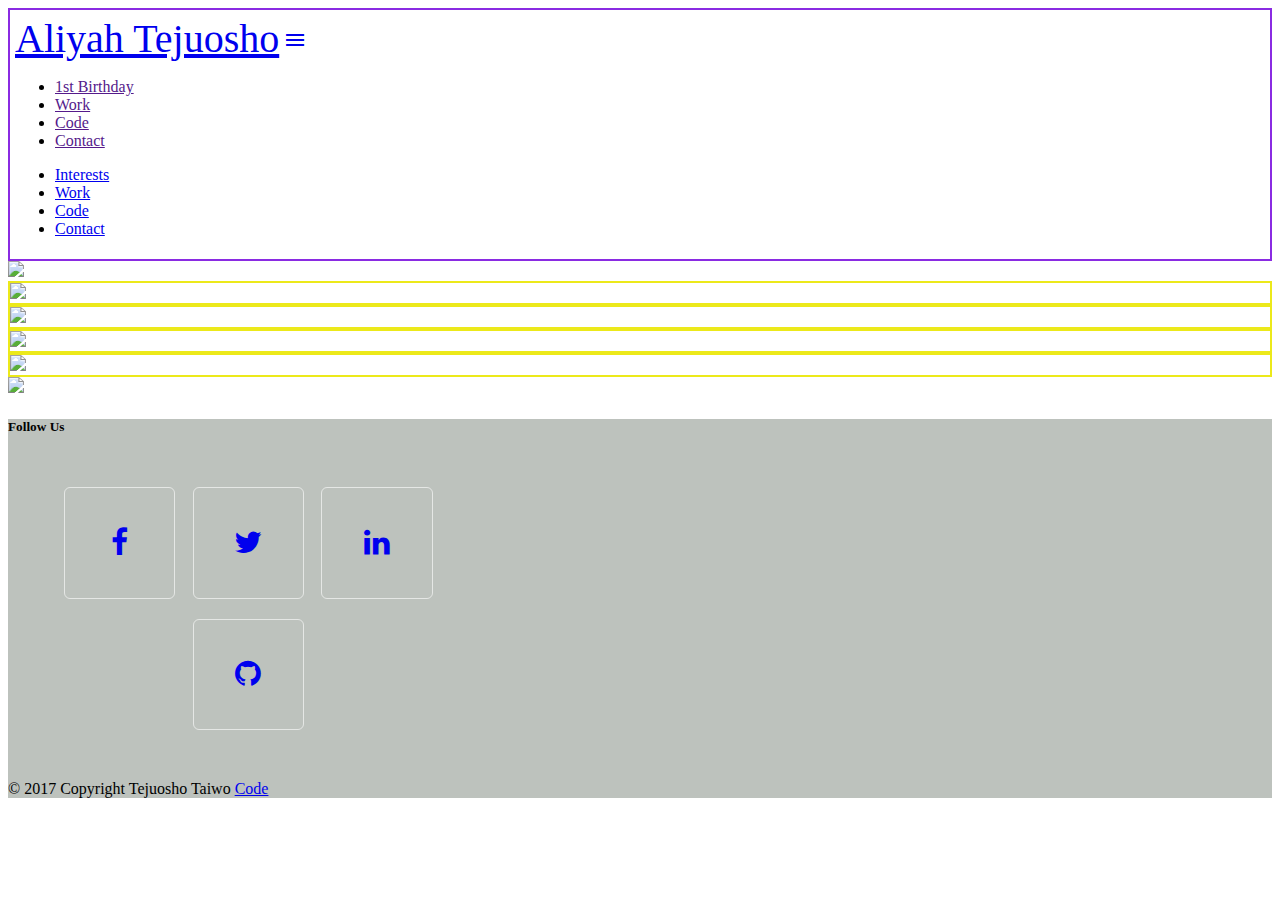
==== aliyah.html @ 0fb5b0a0 "bday page" ====
<!-- CSS Stylesheets With Relative Paths -->
<!DOCTYPE html>
<html lang="en-us"><html>

<head>
        <meta charset="UTF-8">
        <title>Aliyah Tejuosho</title>      
        <!-- This line is money! It points your HTML to the CSS file. -->
        <link rel="stylesheet" type="text/css" href="./materialize/css/style.css">
        <link rel="stylesheet" type="text/css" href="./materialize/css/materialize.css">
        <link rel="stylesheet" type="text/css" href="./materialize/css/materialize.min.css">
        <link href="https://fonts.googleapis.com/icon?family=Material+Icons" rel="stylesheet">
        <link rel="stylesheet" href="https://maxcdn.bootstrapcdn.com/font-awesome/4.7.0/css/font-awesome.min.css">

        

</head>
<body>
        <header class="blue-grey darken-3">
                
  <nav>
        <div class="nav-wrapper blue-grey darken-3">
          <a href="#!" class="brandName">Aliyah Tejuosho</a>
          <a href="#" data-activates="mobile-demo" class="button-collapse"><i class="material-icons">menu</i></a>
          <ul class="right hide-on-med-and-down">
                <li><a href="">1st Birthday</a></li>
                <li><a href="">Work</a></li>
                <li><a href="">Code</a></li>
                <li><a href="">Contact</a></li>
          </ul>
          <ul class="side-nav" id="mobile-demo">
            <li><a href="sass.html">Interests</a></li>
            <li><a href="badges.html">Work</a></li>
            <li><a href="collapsible.html">Code</a></li>
            <li><a href="mobile.html">Contact</a></li>
          </ul>
        </div>
      </nav>
            </header>

    <section class="section1">
            <img class="fullAli" src="./images/AaliyahHoliday-2.jpg">
    </section>

    <section class="section2">
        <div class="row">
                <div class="col s6"><img class="fullAli materialboxed" src="./images/AliyahCard1.png"></div>
                <div class="col s6"><img class="fullAli materialboxed" src="./images/AliyahCard2.png"></div>
        </div>
    </section>

    <section class="section3">
        <div class="row">
                <div class="col s6"><img class="fullAli materialboxed" src="./images/AliyahAnimate1.gif"></div>
                <div class="col s6"><img class="fullAli materialboxed" src="./images/AliyahAnimate2.gif"></div>
        </div>
    </section>

    <section class="section4">
            <img class="fullAli" src="./images/AaliyahHoliday-9.jpg">
    </section>

    <footer class="page-footer blue-grey darken-2">
            <div class="container">

                  <h5 class="white-text">Follow Us</h5>
                  <div id="social-test">
                        <ul class="social">
                          <li class="socialfooter"><a href="https://facebook.com/theycallmeflowz"><i class="fa fa-facebook" aria-hidden="true"></i></a></li>
                          <li class="socialfooter"><a href="https://twitter.com/theycallmeflowz"><i class="fa fa-twitter" aria-hidden="true"></a></i></li>
                          <li class="socialfooter"><a href="https://instagram.com/theycallmeflowz"><i class="fa fa-linkedin" aria-hidden="true"></i></a></li>
                          <li class="socialfooter"><a href="https://github.com/ttejuosho"><i class="fa fa-github" aria-hidden="true"></a></i></li>
                        </li>
                        </ul>
                       
                    </div>

            </div>
            <div class="footer-copyright">
              <div class="container">
              © 2017 Copyright Tejuosho Taiwo
              <a class="grey-text text-lighten-4 right" href="https://github.com/ttejuosho">Code</a>
              </div>
            </div>
          </footer>
              
</body>
<script
  src="https://code.jquery.com/jquery-3.2.1.js"
  integrity="sha256-DZAnKJ/6XZ9si04Hgrsxu/8s717jcIzLy3oi35EouyE="
  crossorigin="anonymous">
  </script>
<script type="text/javascript" href="./materialize/js/materialize.js"></script>
<script type="text/javascript" href="./materialize/js/materialize.min.js"></script>
<script type="text/javascript" src="https://cdnjs.cloudflare.com/ajax/libs/materialize/0.97.8/js/materialize.min.js"></script>


<script>
     $(document).ready(function () {
        $('.materialboxed').materialbox();
        $('.scrollspy').scrollSpy();
        $(".button-collapse").sideNav();
        console.log("Connected");
    });

</script>
</html>
---- materialize/css/style.css ----
@import url(https://fonts.googleapis.com/css?family=Open+Sans:400);

header{
    border: 2px solid blueviolet;
    padding: 5px;
    min-height:80px;
}

.brandName{
    font-size: 40px;
    font-family: 'Cinzel', serif;
}

.fullAli{
    width: 100%;

}

footer{
    min-height: 300px;
    background-color: rgb(189, 194, 189);
}

.col{
    border: 2px solid rgb(236, 233, 26);
    /* height: 335px;
    width:50%; */
}

#social-test {
  display: table-cell;
  vertical-align: middle;
  text-align: center;
  font-size: 30px;
}
  .social {
    padding-left: 0px;
  }


.socialfooter {
    color: rgba(256, 256, 256, 0.6);
    border-radius: 6px;
    list-style-type: none;
    display: inline-block;
    width: 100px;
    height: 100px;
    line-height: 100px;
    padding: 1%;
    border: 1px solid rgba(256, 256, 256, 0.6);
    cursor: pointer;
    margin-left: 10px;
    margin-bottom: 20px;
    transition: ease .3s;
  }
    
.socialfooter:hover {
    color: rgba(256, 256, 256, 1);
    border: 1px solid rgba(256, 256, 256, 1);
}
  
.social:hover > li {
  opacity: 0.5;
}

.social:hover > li:hover {
  opacity: 1;
}

.bdaysection{
    /* background-image: url("../../images/AliyahCS-66.jpg"); */
    background-attachment: fixed;
    height: 100vh;
    width: calc(100% - 114px);
}
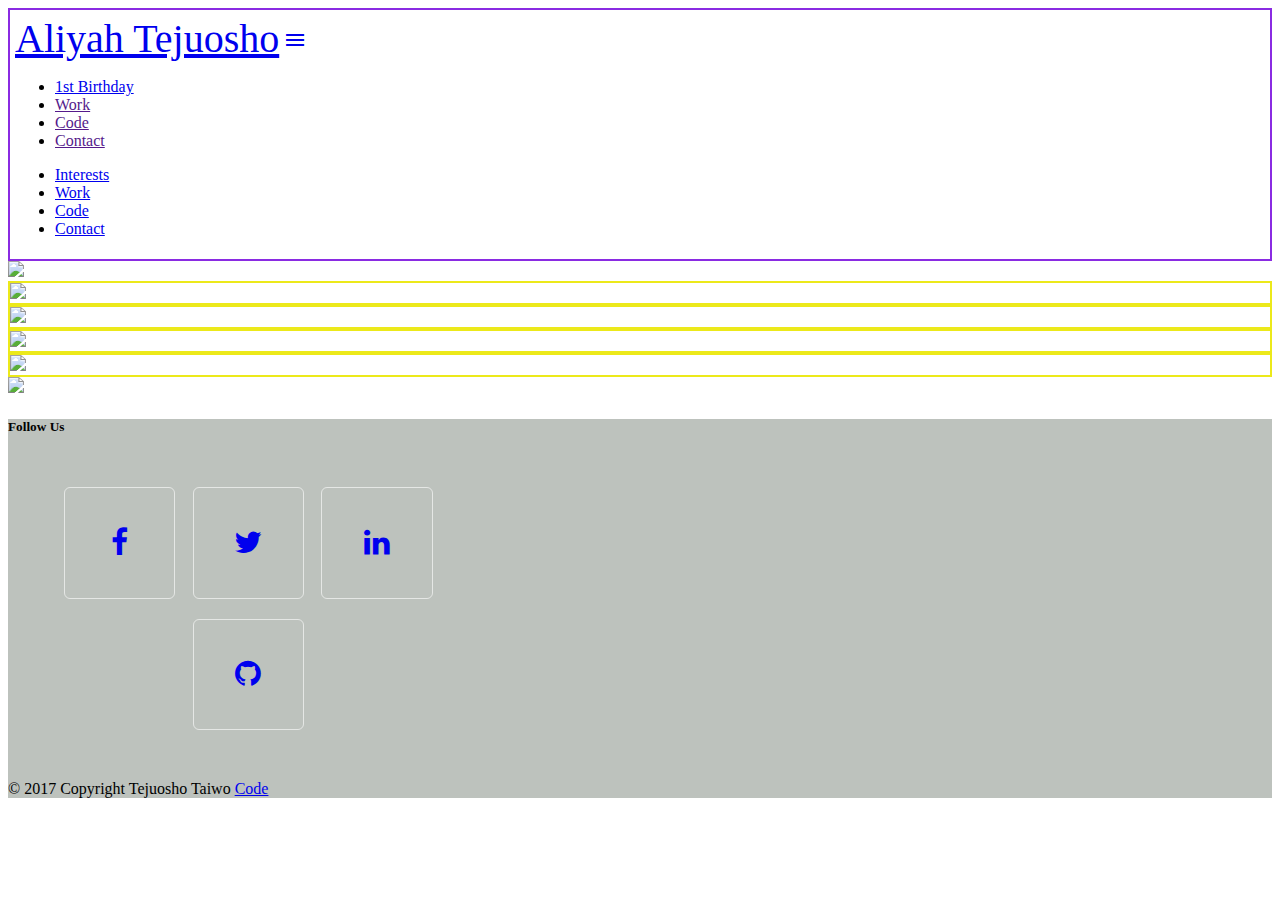
==== commit b061fdda: "bday link working" ====
--- a/aliyah.html
+++ b/aliyah.html
@@ -10,9 +10,7 @@
         <link rel="stylesheet" type="text/css" href="./materialize/css/materialize.css">
         <link rel="stylesheet" type="text/css" href="./materialize/css/materialize.min.css">
         <link href="https://fonts.googleapis.com/icon?family=Material+Icons" rel="stylesheet">
-        <link rel="stylesheet" href="https://maxcdn.bootstrapcdn.com/font-awesome/4.7.0/css/font-awesome.min.css">
-
-        
+        <link rel="stylesheet" href="https://maxcdn.bootstrapcdn.com/font-awesome/4.7.0/css/font-awesome.min.css">       
 
 </head>
 <body>
@@ -23,7 +21,7 @@
           <a href="#!" class="brandName">Aliyah Tejuosho</a>
           <a href="#" data-activates="mobile-demo" class="button-collapse"><i class="material-icons">menu</i></a>
           <ul class="right hide-on-med-and-down">
-                <li><a href="">1st Birthday</a></li>
+                <li><a href="birthday.html">1st Birthday</a></li>
                 <li><a href="">Work</a></li>
                 <li><a href="">Code</a></li>
                 <li><a href="">Contact</a></li>
